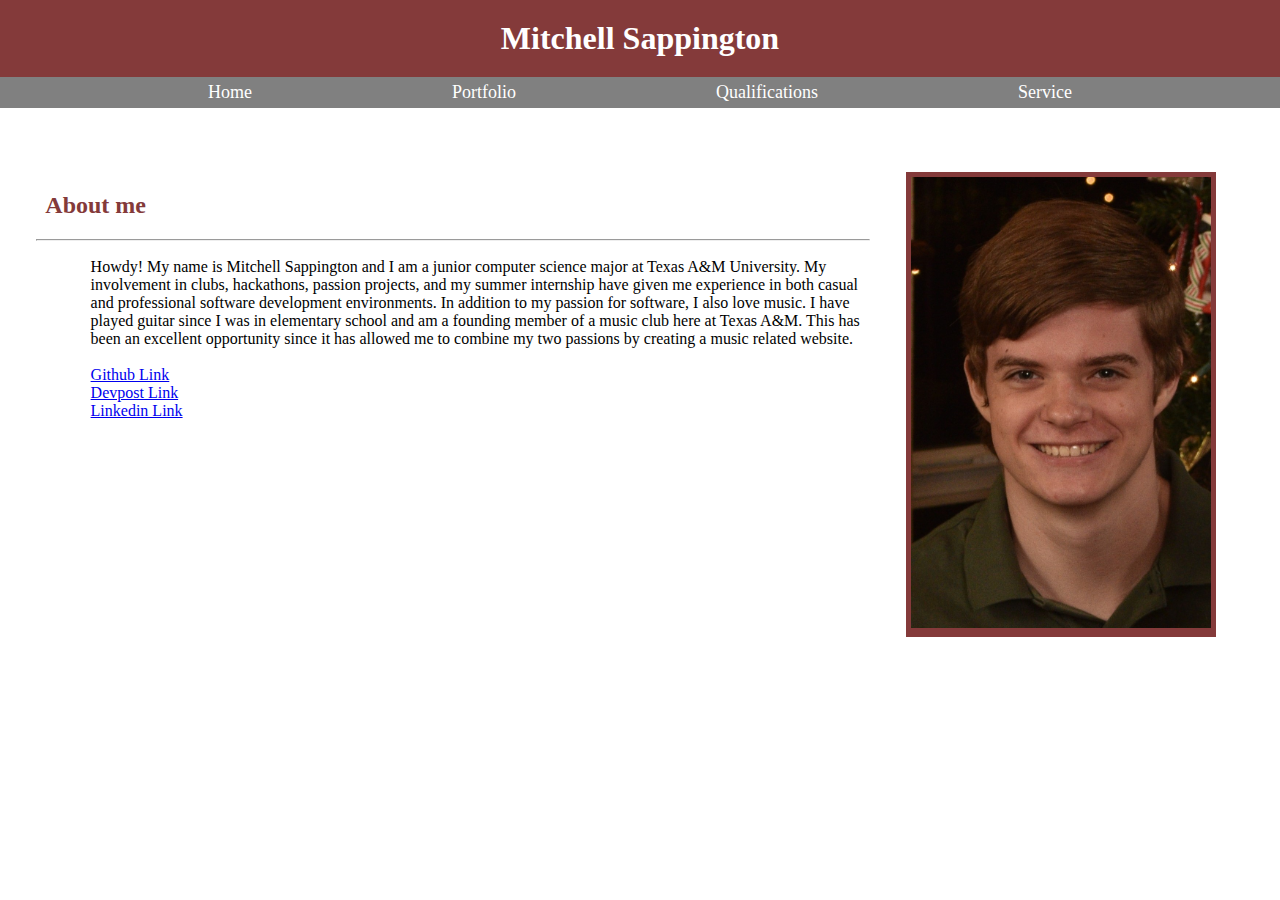
==== index.html @ cf32d130 "first html and css" ====
<!DOCTYPE html>
<html>
    <head>
        <title>About Me</title>
        <link rel="stylesheet" type="text/css" href="styles/homepage1.css">
    </head>

    <body>
        <h1>Mitchell Sappington</h1>
        <ul id="menu">
            <li><a class="nav" href="index.html">Home</a></li>
            <li><a class="nav" href="portfolio.html">Portfolio</a></li>
            <li><a class="nav" href="qualifications.html">Qualifications</a></li>
            <li><a class="nav" href="service.html">Service</a></li>
        </ul>

        <div id="container">
            <div id="about">
                <h2>About me</h2>
                <hr>
                <div class="text">
                    <span id="about"> Howdy! My name is Mitchell Sappington and I am a junior computer science major at Texas A&M University. My involvement in clubs, hackathons, passion projects, and my summer internship have given me experience in both casual and professional software development environments. In addition to my passion for software, I also love music. I have played guitar since I was in elementary school and am a founding member of a music club here at Texas A&M. This has been an excellent opportunity since it has allowed me to combine my two passions by creating a music related website. </span> <br> <br>
                    <a href="https://github.com/msappington11">Github Link</a> <br>
                    <a href="devpost.com/msappington11">Devpost Link</a> <br>
                    <a href="https://www.linkedin.com/in/msappington11/">Linkedin Link</a>
                </div>
            </div>

            <div id="image-holder">
                <img src="pic.jpg" width="300">
            </div>
        </div>
    </body>
</html>
---- styles/homepage1.css ----
@font-face {
    font-family: "RobotoMedium";
    src: url("/CSCE_315_Personal_Website/styles/fonts/Roboto-Medium.ttf");
}
@font-face {
    font-family: "RobotoRegular";
    src: url("/CSCE_315_Personal_Website/styles/fonts/Roboto-Regular.ttf");
}
@font-face {
    font-family: "RobotoThin";
    src: url("/CSCE_315_Personal_Website/styles/fonts/Roboto-Thin.ttf");
}
@font-face {
    font-family: "RobotoBold";
    src: url("/CSCE_315_Personal_Website/styles/fonts/Roboto-Bold.ttf");
}

body {
    margin: 0;
    padding: 0;
    font-family: "RobotoThin";
}

/* main title */
h1 {
    margin: 0;
    padding: 20px;
    background-color: #843a3aff;
    color:white;
    text-align: center;
    font-family: "RobotoRegular";
}

/* navbar */
#menu {
    margin: 0;
    padding: 0;
    background-color: gray;
    width: 100%;
    text-align: center;
    font-family: "RobotoRegular";
    font-size: large;
    display: flex;
    justify-content: center;
    list-style-type: none;
    padding-top: 5px;
    padding-bottom: 5px;
}

#menu a {
    text-decoration: none;
    color: white;
    padding-top: 5px;
    padding-bottom: 5px;
    width: 100%;
    padding-left: 100px;
    padding-right: 100px;

}

#menu a:hover {
    background-color: #6a6a6a;
}

/* subheading */
h2 {
    color:#843a3aff;
    font-family: "RobotoRegular";
    padding-left: 5%;
}


/* text + image */
.text {
    padding-left: 10%;
    padding-right: 5%;
    padding-top: 1%;
}

#container {
    margin-top: 5%;
    display: flex;
    flex-direction: row;
    flex-wrap: nowrap;
    justify-content: center;
}

#image-holder {
    padding: 5px;
    background-color: #843a3aff;
    margin-right: 5%;
}

hr {
    margin-left: 4%;
    margin-right: 4%;
}
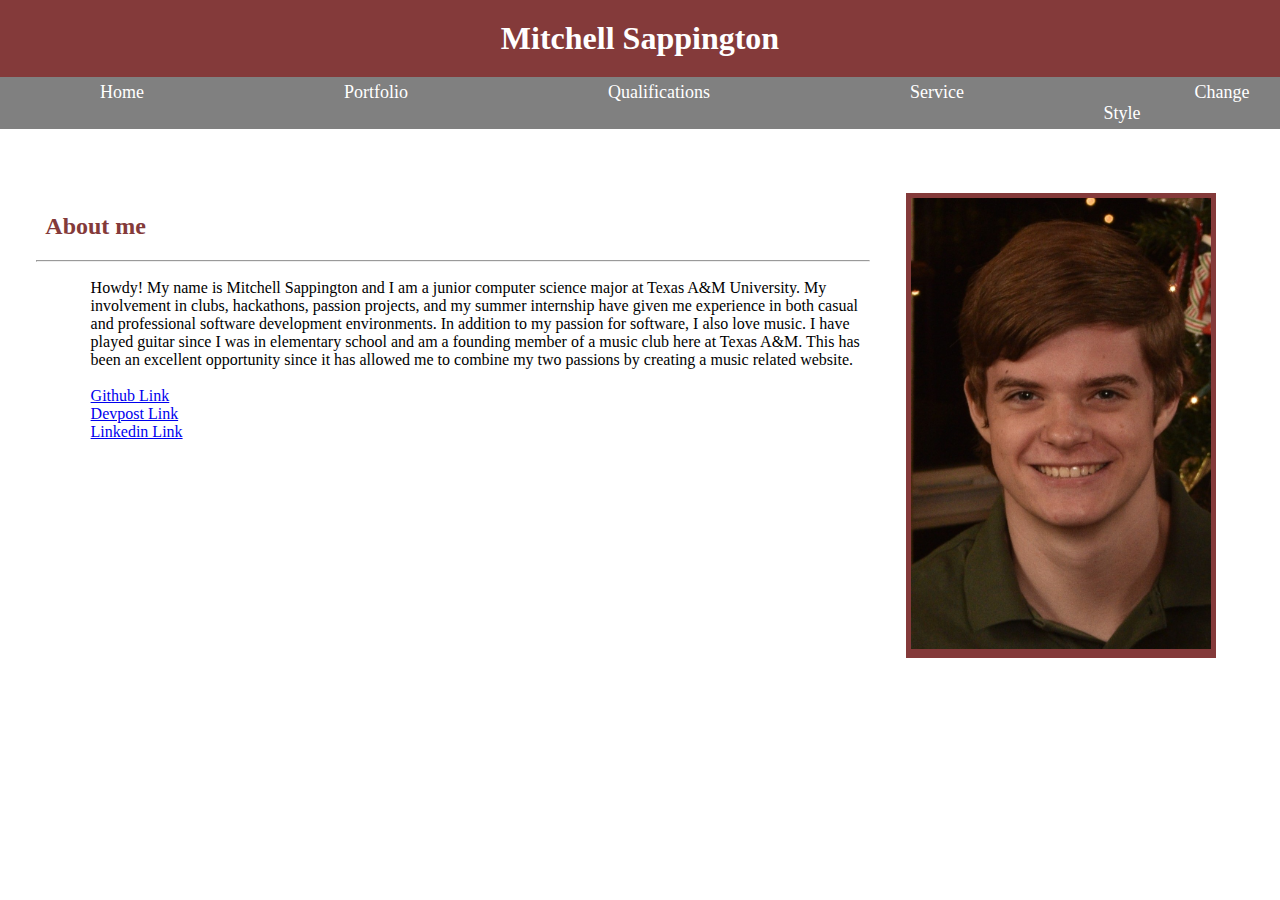
==== commit a58b9b1b: "added second style" ====
--- a/index.html
+++ b/index.html
@@ -2,7 +2,7 @@
 <html>
     <head>
         <title>About Me</title>
-        <link rel="stylesheet" type="text/css" href="styles/homepage1.css">
+        <link id="style" rel="stylesheet" type="text/css" href="styles/homepage1.css">
     </head>
 
     <body>
@@ -12,6 +12,7 @@
             <li><a class="nav" href="portfolio.html">Portfolio</a></li>
             <li><a class="nav" href="qualifications.html">Qualifications</a></li>
             <li><a class="nav" href="service.html">Service</a></li>
+            <li><a class="nav" onclick="changeTheme()">Change Style</a></li>
         </ul>
 
         <div id="container">
@@ -27,8 +28,9 @@
             </div>
 
             <div id="image-holder">
-                <img src="pic.jpg" width="300">
+                <img src="assets/pic.jpg" width="300">
             </div>
         </div>
+        <script src="javascript.js"></script>
     </body>
 </html>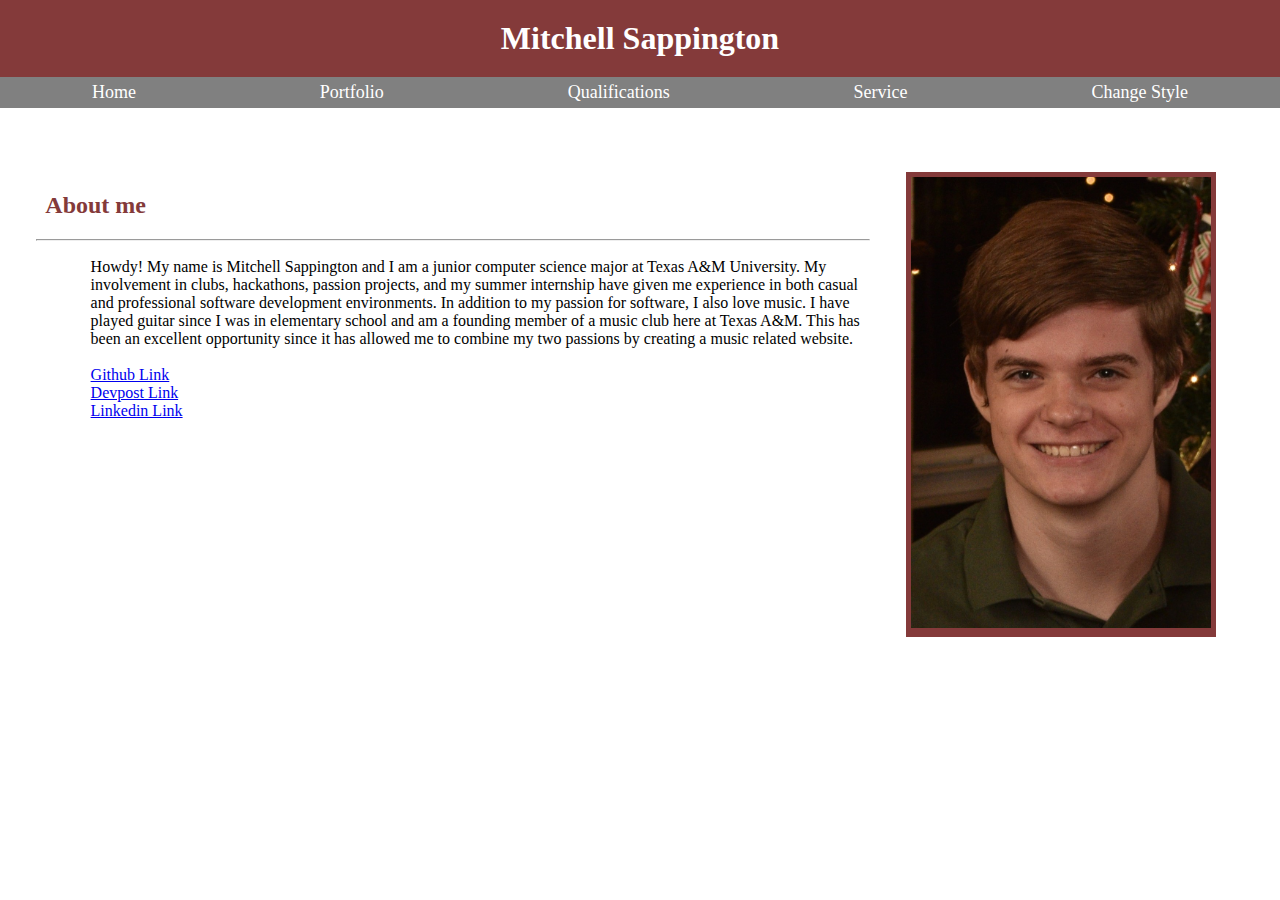
==== commit fc52b8e4: "made the website look better on smaller screens" ====
--- a/index.html
+++ b/index.html
@@ -31,6 +31,7 @@
                 <img src="assets/pic.jpg" width="300">
             </div>
         </div>
+        
         <script src="javascript.js"></script>
     </body>
 </html>--- a/styles/homepage1.css
+++ b/styles/homepage1.css
@@ -41,7 +41,7 @@
     font-family: "RobotoRegular";
     font-size: large;
     display: flex;
-    justify-content: center;
+    justify-content: space-around;
     list-style-type: none;
     padding-top: 5px;
     padding-bottom: 5px;
@@ -53,9 +53,8 @@
     padding-top: 5px;
     padding-bottom: 5px;
     width: 100%;
-    padding-left: 100px;
-    padding-right: 100px;
-
+    padding-left: auto;
+    padding-right: auto;
 }
 
 #menu a:hover {
